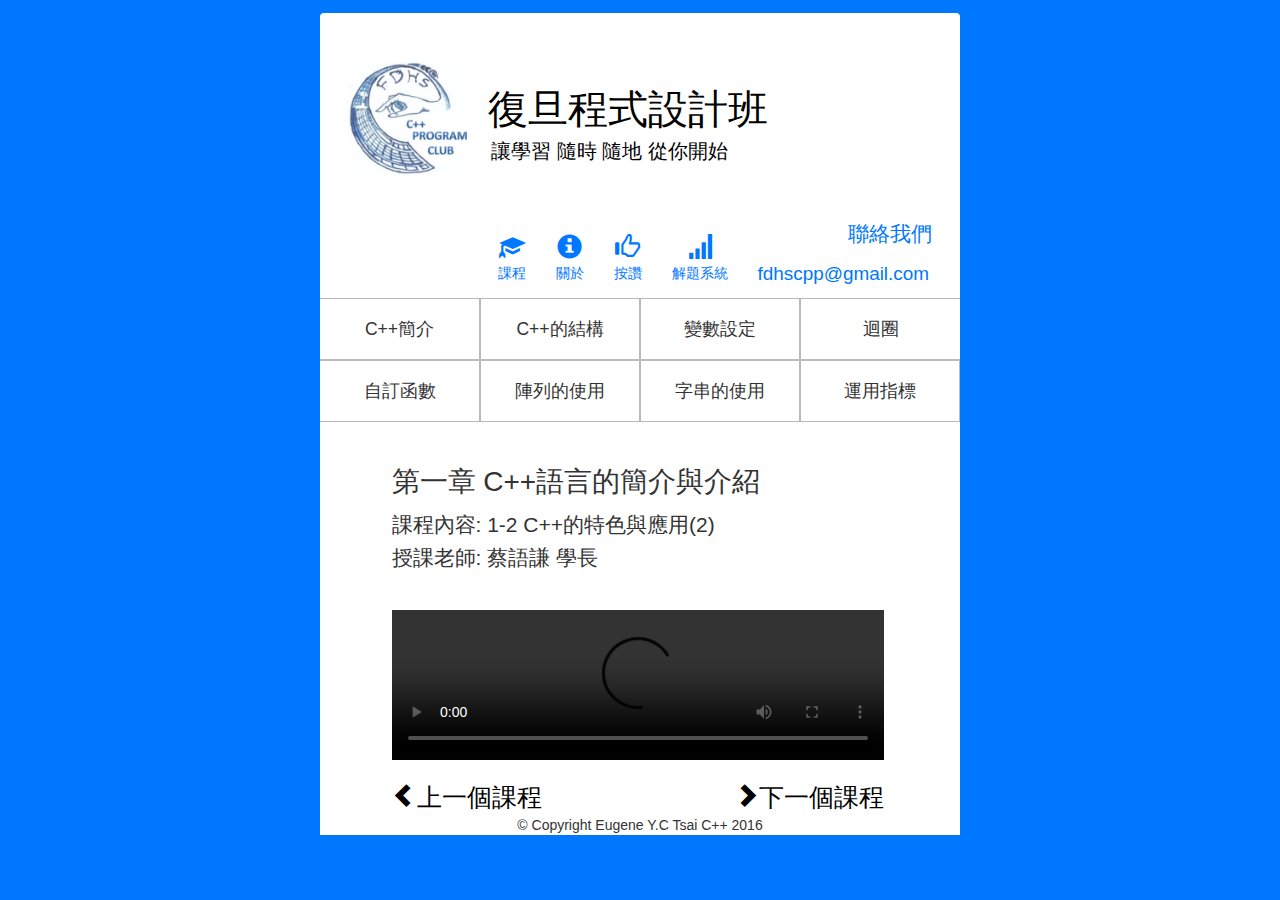
==== course_1-2.html @ 5559faf8 "upload all to new repository" ====
<!DOCTYPE html>
<html>
<head>
	<meta charset="big-5">
    <meta charset="utf-8">
    <meta lang="chinese">
    <meta http-equiv="X-UA-Compatible" content="IE=edge">
    <meta name="viewport" content="width=device-width, initial-scale=1">
    <title>復旦程式設計班</title>
    <link rel="stylesheet" href="css/bootstrap.css">
    <link rel="stylesheet" href="css/styles.css">
    <script src="js/jquery-1.11.3.min.js"></script>
  	<script src="js/bootstrap.min.js"></script>
  	<script src="js/script.js"></script>
</head>
<body>
    <div class="entire-background">
        <div class="box-block main-content-curveEdge">
                <nav id="header-nav" class="navbar navbar-default">
                    <div class="container" id="navbar-brand-1">
                        <div class="navbar-header icon">
                            <a href="main.html" class="pull-left">
                            <div id="logo-img" alt="logo image"></div>
                            </a><!--in order to allow the logo to be clickable and return to the mainpage-->
                            <div class="navbar-brand" >
                                <h1 id="navbarbrand">復旦程式設計班</h1>
                                <p><span id="navbarbrandspan"> 讓學習 隨時 隨地 從你開始</span></p>
                            </div>
                            <button type="button" class="navbar-toggle collapsed"  data-toggle="collapse" data-target="#collapsable-nav  " aria-expanded="false">
                                <span class="sr-only">Toggle navigation</span>
                                <span class="icon-bar"></span>
                                <span class="icon-bar"></span>
                                <span class="icon-bar"></span>
                            </button>
                        </div><!--navbar-header-->
                        <div id="collapsable-nav" class="collapse navbar-collapse navbar-2">
                            <ul id="nav-list" class="nav navbar-nav navbar-right"> <!--class: nav, navbar-nav-> i want it to be navbar, navbar-right->i want it to be right, specifically for a navbar element-->
                                <li>
                                  <a href="course.html" target="_blank">
                                    <span class="glyphicon glyphicon-education"></span><br class="hidden-xs"> 課程</a> <!--glyphicon, glyphicon-cutlery-> able to bring in icon font; hidden when screen extra small-->
                                </li>
                                <li>
                                  <a href="about.html" target="_blank">
                                    <span class="glyphicon glyphicon-info-sign"></span><br class="hidden-xs"> 關於</a>
                                </li>
                                <li>
                                  <a href="https://www.facebook.com/FDHSCoder/" target="_blank">
                                    <span class="glyphicon glyphicon-thumbs-up"></span><br class="hidden-xs"> 按讚</a>
                                </li>
                                <li>
                                    <a href="http://zerojudge.tw/" target="_blank">
                                        <span class="glyphicon glyphicon-signal"></span><br class="hidden-xs"> 解題系統</a>
                                </li>
                                <li id="e-mail">
                                    <p>聯絡我們</p>
                                    <a href="mailto:fdhscpp@gmail.com">
                                        <span>fdhscpp@gmail.com</span></a>
                                </li>
                            </ul><!-- #nav-list -->
                        </div><!-- .collapse .navbar-collapse -->
                    </div> <!--container-->
                </nav> <!--nav bar-->
            <ul id="course-selection" class="drop-down-menu large-display">
                <li><a href="#" class="text-center">C++簡介</a>
                    <ul>
                        <li><a href="course_1-1.html">1-1 C++的特色與應用(1)</a></li>
                        <li><a href="course_1-2.html">1-2 C++的特色與應用(2)</a></li>
                        <li><a href="course_1-3.html">1-3 C++環境設定與介面介紹</a></li>
                    </ul>
                </li>
                <li><a href="#" class="text-center">C++的結構</a>
                    <ul>
                        <li><a href="course_2-1.html">2-1 基本C++的結構(1)</a></li>
                        <li><a href="course_2-2.html">2-2 基本C++的結構(2)</a></li>
                    </ul>
                </li>
                <li><a href="#" class="text-center">變數設定</a></li>
                <li><a href="#" class="text-center">迴圈</a></li>
                <li><a href="#" class="text-center">自訂函數</a></li>
                <li><a href="#" class="text-center">陣列的使用</a></li>
                <li><a href="#" class="text-center">字串的使用</a></li>
                <li><a href="#" class="text-center">運用指標</a></li>
            </ul>
                <section class="sec">
                    <div id="main-content" class="container col-lg-10 col-md-9 col-sm-9">
                       <h1 class="lecture-title">第一章 C++語言的簡介與介紹</h1>
                       <div class="lecture">
                         <h4>課程內容: 1-2 C++的特色與應用(2)</h4>
                         <h4>授課老師: 蔡語謙 學長</h4>
                         <div class="lecture-video">
                           <video id="video" width="900" height="" controls>
                           <source src="videos/test-video.mp4" type="video/mp4">
                           Your browser does not support the video tag.
                           </video>
                         </div><!--lecture-video-->
                       </div><!--lecture-->
                       <div id="course-adjustment">
                         <span id="course-adjustment-2">
                            <a href="course_1-1.html">
                            <span class="glyphicon glyphicon-chevron-left"></span>上一個課程</a>
                         </span>
                         <span id="course-adjustment-1">
                            <a href="course_1-3.html">
                            <span class="glyphicon glyphicon-chevron-right"></span>下一個課程</a>
                         </span>
                       <div>
                    </div><!--main-content-->
                </section>
            <div>
                <div class="text-center" id="foot"><p>&copy; Copyright Eugene Y.C Tsai C++ 2016</p></div>
            </div>
        </div> <!--box block-->
    </div> <!--entire background-->
</body>
---- css/styles.css ----
/**start of general**/
a{
  color: #000000;
}
header{
}
body{
	background-color: #0077ff;
}
.entire-background{
	position: relative;
	width: 100%;
	height: 100%;
	background-color: #0077ff;
}/**that white interior design part**/
.box-block{
  margin-top: 1.5%;
  margin-bottom: 1.5%;
	width: 50%;
	height: 100%;
	position: relative;
	left: 25%;
	background-color: #ffffff;
}
/**finish of general**/

/**start of body individual**/
/**nav-bar**/

#navbarbrand{
  color: #000000;
  font-size: 2em;
}

#navbarbrandspan{
  padding-left: 1%;
  color: #000000;
}
.navbar-brand {
	color: #0077ff;
	font-size: 20px;
}
#nav-list {
  margin-top: 10px;
}
#nav-list a {
  color: #0077ff;
  text-align: center;
}
#nav-list a:hover {
  background: #0077ff;
  color: #ffffff;
}
#nav-list a span {
  font-size: 1.8em;
}

#e-mail p{
  color: #0077ff;
  text-align: right;
  padding-bottom: 0;
  margin-bottom: 0;
  padding-right: 6%;
  font-size: 1.5em;
}

#e-mail a { /* email */
  text-align: right;
  padding-bottom: 0;
  font-size: 0.75em;
}
#e-mail div {
  color: #0077ff;
  text-align: right;
  padding-right: 15px;
}
#e-mail 
.navbar-header button.navbar-toggle, .navbar-header .icon-bar {
  border: 1px solid #0077ff;
}
.icon{
	margin-top: -2%;
	padding-left: 2%;
	padding-bottom: 2%;
}
.navbar-header button.navbar-toggle {
  clear: both;
  margin-bottom:10px;
}
#header-nav{
	background-color: #ffffff;
	width: 100%;
	position: relative;
	border-color: #ffffff;
	padding-top: 50px;
	border-bottom: 0;
}
#logo-img{
	background: url('../images/classicon-1.png') no-repeat;
	background-size: 100%;
	width: 125px;
	height: 125px;
	margin: 10px 15px 10px 0px
}
/**end of nav-bar**/
/**drop-down list**/
ul.drop-down-menu{ /* 取消ul預設的內縮及樣式 */ 
    position: relative;
    top: -20px;
    width: 100%;
    height: 200%;
    margin: 0;
    padding: 0;
    list-style: none;
}
ul.drop-down-menu {
    display: inline-block;
}

ul.drop-down-menu li {
    position: relative;
    white-space: nowrap;
    border-right: #bbb 1px solid;
    border-bottom:#bbb 1px solid;
    border-left: #bbb 1px solid;
    border-top: #bbb 1px solid;
    width: 25%;  
}
ul.drop-down-menu > li:nth-child(1){
  border-left: none;
}
ul.drop-down-menu > li:nth-child(4){
  border-right: none;
}
ul.drop-down-menu > li:nth-child(5){
  border-left: none;
}
ul.drop-down-menu > li:nth-child(8){
  border-right: none;
}
ul.drop-down-menu > li:last-child{
    position: relative;
    white-space: nowrap;
    border-right: #bbb 1px solid;
    border-bottom:#bbb 1px solid;
    border-left: #bbb 1px solid;
    border-top:#bbb 1px solid;
    width: 25%;  
}

ul.drop-down-menu > li {
    float: left; /* 只有第一層是靠左對齊*/
}  
 
ul.drop-down-menu a {
    background-color: #ffffff;
    color: #333;
    display: block;
    text-decoration: none;
    line-height: 60px;
    font-size: 1.25em;
}
ul.drop-down-menu a:hover { /* 滑鼠滑入按鈕變色*/
    background-color: #0077ff;
    color: #fff;
}
ul.drop-down-menu li:hover > a { /* 滑鼠移入次選單上層按鈕保持變色*/
    background-color: #0077ff;
    color: #fff;
}

/*second level drop down menu*/
ul.drop-down-menu ul {
    position: absolute;
    z-index: 99;
    top: 100%;
    min-width: 180px;
}

ul.drop-down-menu ul li {
    list-style-type: none;
    border: #ccc 1px solid;
    width: 120%;
}
ul.drop-down-menu ul li a{
  	padding-left: 5%;
}
ul.drop-down-menu ul { /*隱藏次選單*/
    display: none;
} 

ul.drop-down-menu li:hover > ul { /* 滑鼠滑入展開次選單*/
    display: block;
}
/**end of drop-down list**/
/**main-content**/
#main-content{
	width: 100%;
	box-sizing: border-box;
	background-color: #ffffff;
}
.main-content-curveEdge{
  position: relative !important;
  margin-top: 1% !important;
  border-color: #000000 1px !important;
  -webkit-border-radius: .5875em !important;
  border-radius: .5875em !important;
}
#jumbotron{
	margin-top: 50px;
    position: relative;
    width: 80%;
    left: 10%;
}
.container .jumbotron {
  box-shadow: 0 0 50px #3F0C1F;
  width: 100%;
}
#introduction{
	margin-top: 5%;
	font-size: 1.5em;
	position: relative;
	width: 80%;
	left: 10%;
}
#intro-content{
  font-size: 1.2em;
}
.course-box{
  margin-top: 5%;
  margin-bottom: 5%;
  background-color: #94c6ff;
  padding: 5%;
}
.course-box h1{
  font-size: 2.75em;
  margin-bottom:5%; 
}
.course-box p{
  font-size: 1.5em;
}
.course-box ol li{
  font-size: 1.5em;
  font: #000000;
}
.member-intro{
  width: 80%;
  position: relative;
  left: 10%;
  margin-bottom: 5%;
}
.member-intro h1{
  font-size: 2em;
}
.member-intro h2{
  font-size: 2em;
}
.member-intro img{
  width: 50%;
  height: 50%;
  margin-top: 2.5%;
}
.teacher-intro{
  margin-top: 2.5%; 
  font-size: 1.6em;
}
#current-team-intro li{
  font-size: 1.5em;
}
/**end of main-content**/
/**footer**/
#foot{
	margin-top: 5% !important;
	margin-bottom: 5% !important;
	background-color: #ffffff;
}
#video{
  width: 80%;
  height: 80%;
  position:relative;
  left: 10%;
  margin-top: 5%;
  margin-bottom: 2.5%;
}
.lecture-title{
  font-size: 2em;
  position: relative;
  left: 10%;
}
.lecture{
  margin-top: 2.5%;
}
.lecture h4{
  position: relative;
  left: 10%;
  font-size: 1.5em;
}
#course-adjustment{
  position: relative;
  width: 80%;
  left: 10%;
}
#course-adjustment-2{
  position: relative;
  float: left;
}
#course-adjustment-2 a{
  font-size: 1.75em;
  color: #000000;
}
#course-adjustment-1{
  position: relative;
  float: right;
}
#course-adjustment-1 a{
  font-size: 1.75em;
  color: #000000;
}
/**end of footer**/
/**finish of body individual**/

/**media**/
@media(min-width: 1200px){
    #main-content{
      top: 0;
      padding-left: 10px; 
    }
    #jumbotron{
    margin-top: 50px;
    position: relative;
    width: 80%;
    left: 10%;
}
  .large-display{
    width: 100%;
  }
#introduction{
      width: 75%;
      position: relative;
      left: 12.5%;
      margin-top: 30px;
      font-size: 1.4em;
  }
  .container{
  	width: 100%;
  }
    #main-content-course{
    width: 80%;
    background-color: #ffffff;
    }

}
/********** Medium devices only **********/
@media (min-width: 992px) and (max-width: 1199px) {
  /* Header */
  .box-block{
    width: 70%;
    left: 15%;
  }
  #disappear{
    display: none !important;
  }
  #main-content-course{
    margin-left: 10%;
  }
  #main-content{
  }
  #main-content{
    top: 0;
    left: 0;
    width: 100% 
  }
  #introduction{
      width: 80%;
      margin-top: 30px;
      font-size: 1.35em;
  }
  #jumbotron{
    margin-top: 50px;
    width: 80%;
}
  #main-content-course{
    width: 80%;
  }
  #logo-img {
    width: 100px;
    height: 100px;
    margin: 5px 5px 5px 0;
  }
  .container{
  	width: 100%;
  }
  .member-intro img{
    width: 75%;
    height: 75%;
  }
  /* End Header */
}

/********** Small devices only **********/
@media (min-width: 768px) and (max-width: 991px) {
  #jumbotron{
    margin-top: 50px;
    width: 80%;
}
#introduction{
      width: 80%;
      margin-top: 30px;
      font-size: 1.3em;
  }
  .box-block{
    width: 75%;
    left: 12.5%;
  }
  #disappear{
    display: none !important;
  }
  #main-content-course{
    margin-left: 15%;
  }
  #main-content{
    margin-left: 0%;
    margin-right: 0%;
  }
  #main-content{
    top: 0;
    left: 0;
    width: 100% 
  }
.container{
  	width: 100%;
  }
  #main-content-course{
    width: 70%;
  }
  .member-intro img{
    width: 75%;
    height: 75%;
  }
  #display-modify{
    margin-left: 50% 
  }
  #collapsable-nav a { /* Collapsed nav menu text */
    font-size: 1.2em;
  }
  #collapsable-nav a span { /* Collapsed nav menu glyph */
    font-size: 1em;
    margin-right: 5px;
  }
  #collapsable-nav a:hover { /* 滑鼠滑入按鈕變色*/
        background-color: #0077ff;
        color: #fff;
    }
    
}

/********** Extra small devices only **********/
@media (max-width: 767px) {
  /* Header */
  .box-block{
    width: 90%;
    left: 5%;
  }
  #disappear{
    display: none !important;
  }
  #main-content-course{
    margin-left: 15%;
  }
  #main-content{
    margin-left: 10%;
  }
  #main-content{
    top: 0;
    left: 0;
    width: 80% 
  }
  #introduction{
      width: 100%;
      margin-top: 30px;
      font-size: 1.25em;
      position: relative;
      top: -25%;
      left: 0%;
  }
  #jumbotron{
    left: -12.5%;
    margin-top: 50px;
    width: 125%;
    position: relative;
    top: -25%;
  }
  #main-content-course{
    width: 70%;
  }
  .member-intro img{
    width: 100%;
    height: 100%;
  }
  .navbar-brand {
    padding-top: 10px;
    height: 80px;
  }
  .navbar-brand h1 {
    padding-top: 10px;
  }
  .navbar-brand p { 
    margin-top: 12px;
  }

  #collapsable-nav a { /* Collapsed nav menu text */
    font-size: 1.2em;
  }
  #collapsable-nav a span { /* Collapsed nav menu glyph */
    font-size: 1em;
    margin-right: 5px;
  }
  #collapsable-nav a:hover { /* 滑鼠滑入按鈕變色*/
        background-color: #0077ff;
        color: #fff;
    }
  #call-btn > a {
    font-size: 1.5em;
    display: block;
    margin: 0 20px;
    padding: 10px;
    border: 2px solid #fff;
    background-color: #f6b319;
    color: #951c49;
  }
  #xs-deliver {
    margin-top: 5px;
    font-size: .7em;
    letter-spacing: .1em;
    text-transform: uppercase;
  }
  #logo-img {
    width: 100px;
    height: 100px;
    margin: 5px 5px 5px 0;
  }
  .container{
  	width: 100%;
  }
  #nav-list{
  	position: relative;
  	left: -10px;
  }
  /* End Header */

} /*end of media*/
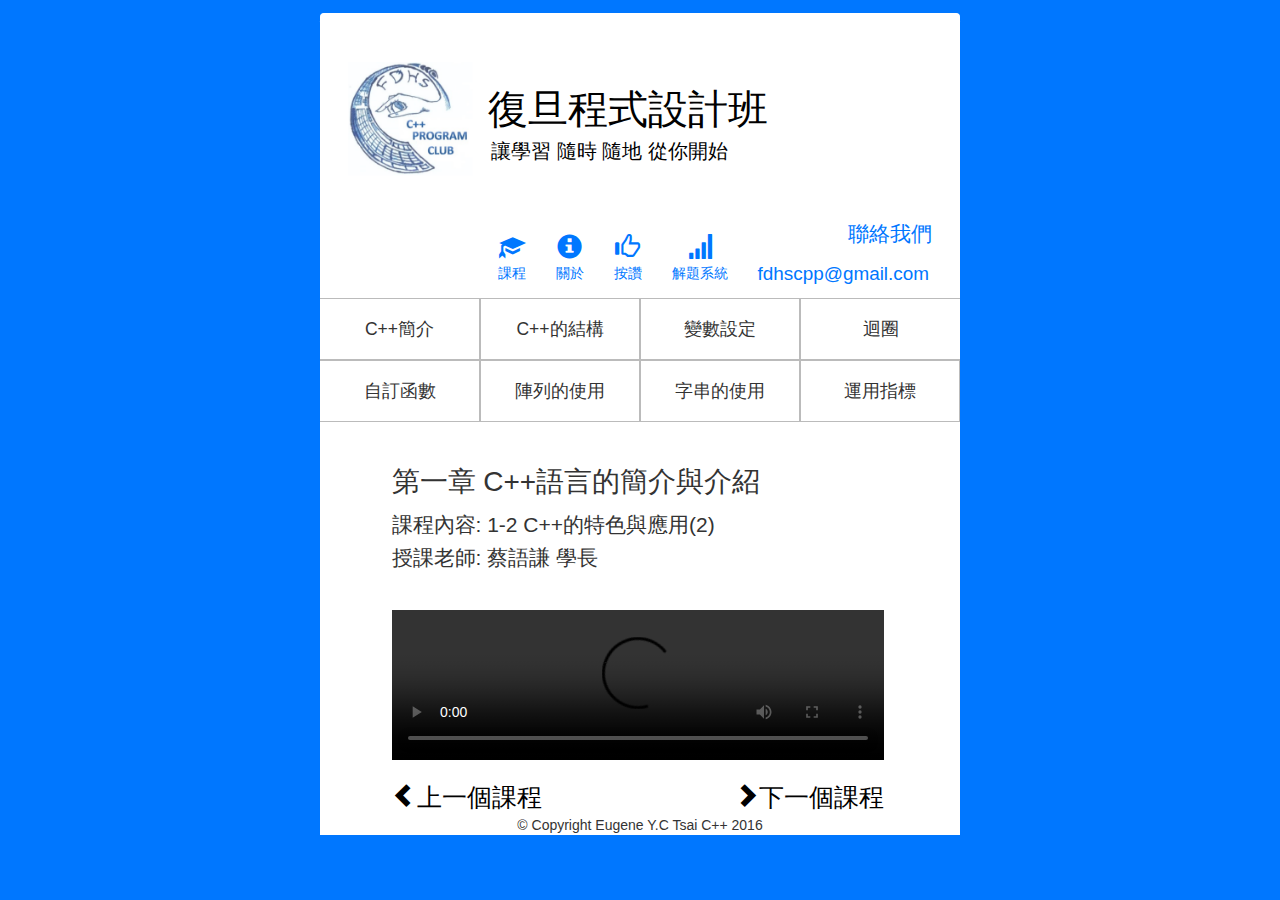
==== commit a08fdbcd: "added 1-2 video" ====
--- a/course_1-2.html
+++ b/course_1-2.html
@@ -89,8 +89,8 @@
                          <h4>授課老師: 蔡語謙 學長</h4>
                          <div class="lecture-video">
                            <video id="video" width="900" height="" controls>
-                           <source src="videos/test-video.mp4" type="video/mp4">
-                           Your browser does not support the video tag.
+                           <source src="videos/1-2-1.mp4" type="video/mp4">
+                           Your browser does not support the video tag
                            </video>
                          </div><!--lecture-video-->
                        </div><!--lecture-->
